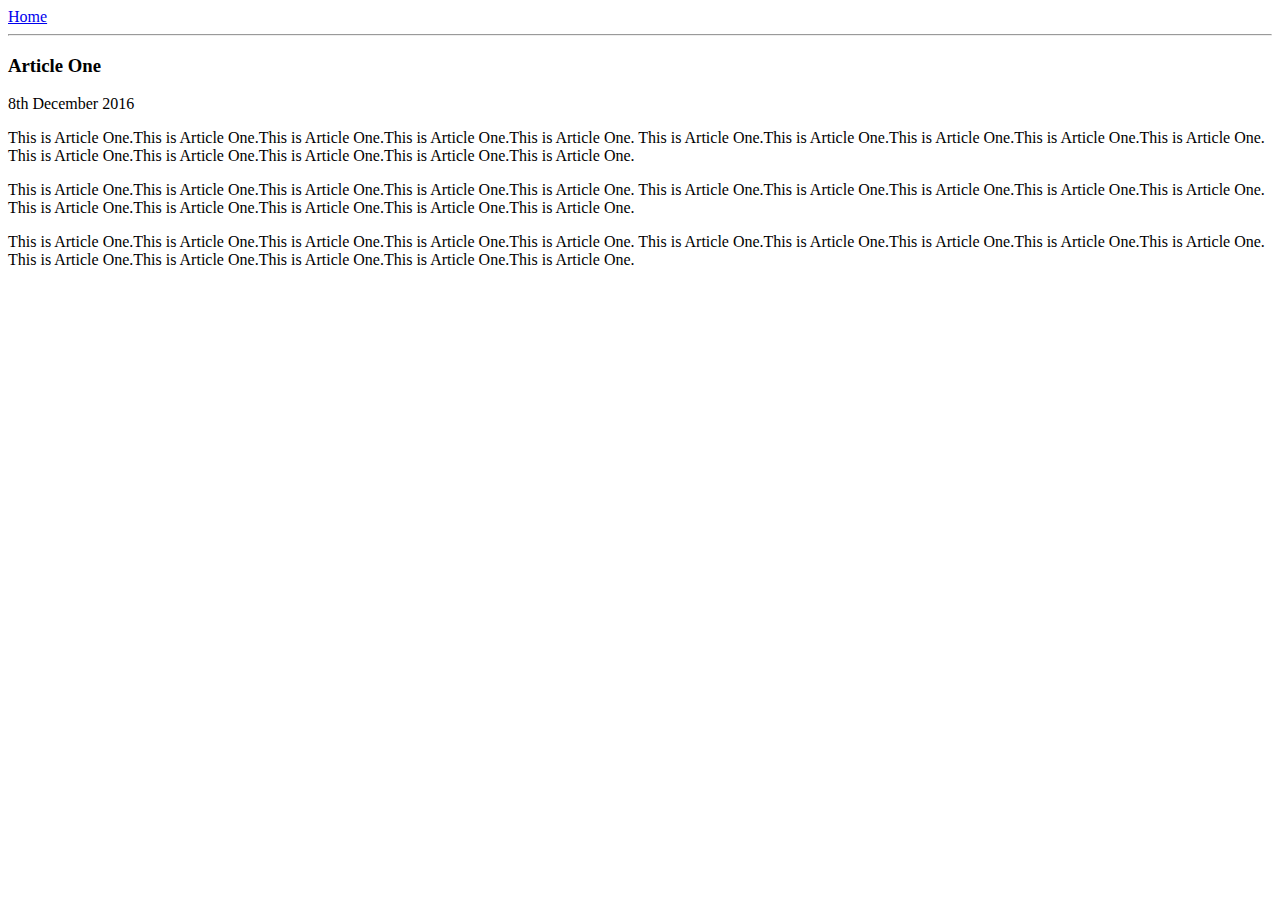
==== ui/article-one.html @ 4b9718fb "[imad-console] Updates ui/article-one.html" ====
<html>
    <head>
        <title>Rvinder</title>
    </head>
    <body>
        <div>
            <a href='/'>Home</a>
        </div>
        <hr/>
        <div>
            <h3>Article One</h3>
        </div>
        <div>
            8th December 2016
        </div>
        <div>
            <p>
                This is Article One.This is Article One.This is Article One.This is Article One.This is Article One.
                This is Article One.This is Article One.This is Article One.This is Article One.This is Article One.
                This is Article One.This is Article One.This is Article One.This is Article One.This is Article One.
            </p>
            <p>
                This is Article One.This is Article One.This is Article One.This is Article One.This is Article One.
                This is Article One.This is Article One.This is Article One.This is Article One.This is Article One.
                This is Article One.This is Article One.This is Article One.This is Article One.This is Article One.
            </p>
            <p>
                This is Article One.This is Article One.This is Article One.This is Article One.This is Article One.
                This is Article One.This is Article One.This is Article One.This is Article One.This is Article One.
                This is Article One.This is Article One.This is Article One.This is Article One.This is Article One.
            </p>
        </div>
    </body>
</html>
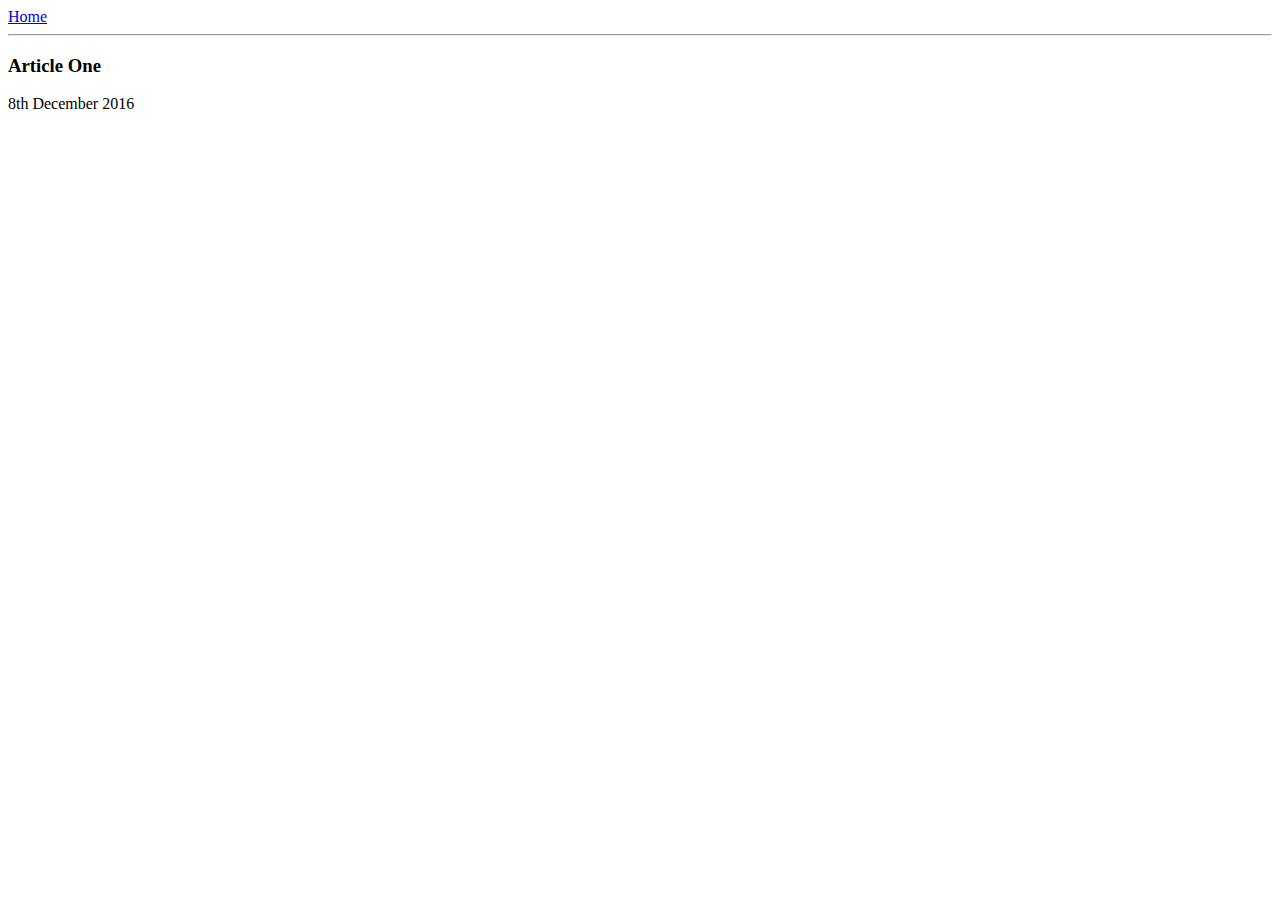
==== commit 3a22fd8c: "[imad-console] Updates ui/article-one.html" ====
--- a/ui/article-one.html
+++ b/ui/article-one.html
@@ -1,34 +1,24 @@
 <html>
     <head>
-        <title>Rvinder</title>
+        <title>Ravinder</title>
+        <meta name="viewport" content="width-device-width, intial-scale=1"/>
+        <link href="/ui/style.css" rel="stylesheet" />
     </head>
     <body>
-        <div>
-            <a href='/'>Home</a>
-        </div>
-        <hr/>
-        <div>
-            <h3>Article One</h3>
-        </div>
-        <div>
-            8th December 2016
-        </div>
-        <div>
-            <p>
-                This is Article One.This is Article One.This is Article One.This is Article One.This is Article One.
-                This is Article One.This is Article One.This is Article One.This is Article One.This is Article One.
-                This is Article One.This is Article One.This is Article One.This is Article One.This is Article One.
-            </p>
-            <p>
-                This is Article One.This is Article One.This is Article One.This is Article One.This is Article One.
-                This is Article One.This is Article One.This is Article One.This is Article One.This is Article One.
-                This is Article One.This is Article One.This is Article One.This is Article One.This is Article One.
-            </p>
-            <p>
-                This is Article One.This is Article One.This is Article One.This is Article One.This is Article One.
-                This is Article One.This is Article One.This is Article One.This is Article One.This is Article One.
-                This is Article One.This is Article One.This is Article One.This is Article One.This is Article One.
-            </p>
+        <div class="container">
+            <div>
+                <a href='/'>Home</a>
+            </div>
+            <hr/>
+            <div>
+                <h3>Article One</h3>
+            </div>
+            <div>
+                8th December 2016
+            </div>
+            <div>
+                
+            </div>
         </div>
     </body>
 </html>
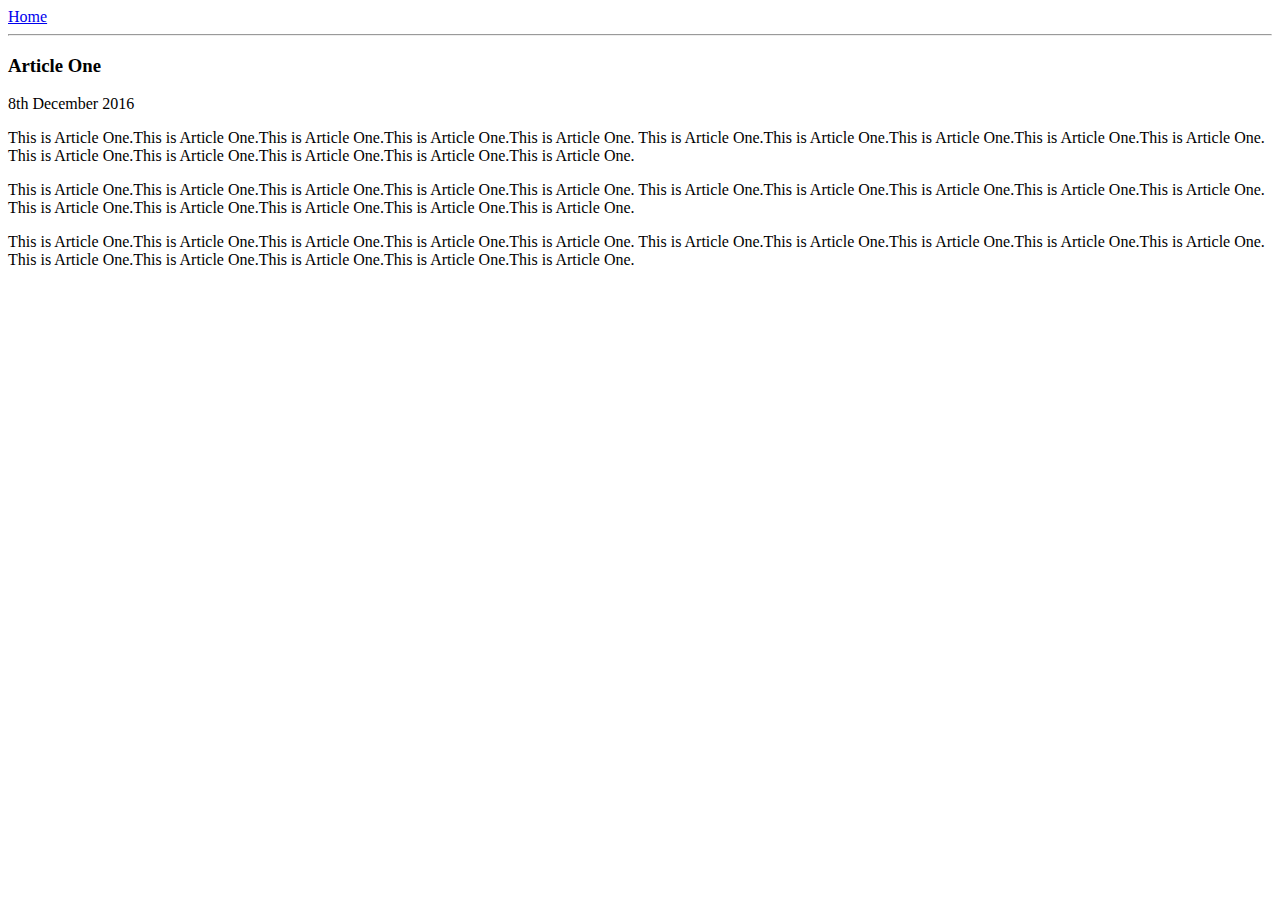
==== commit 3ab546fc: "[imad-console] Updates ui/article-one.html" ====
--- a/ui/article-one.html
+++ b/ui/article-one.html
@@ -17,7 +17,21 @@
                 8th December 2016
             </div>
             <div>
-                
+                <p>
+                This is Article One.This is Article One.This is Article One.This is Article One.This is Article One.
+                This is Article One.This is Article One.This is Article One.This is Article One.This is Article One.
+                This is Article One.This is Article One.This is Article One.This is Article One.This is Article One.
+                </p>
+                <p>
+                This is Article One.This is Article One.This is Article One.This is Article One.This is Article One.
+                This is Article One.This is Article One.This is Article One.This is Article One.This is Article One.
+                This is Article One.This is Article One.This is Article One.This is Article One.This is Article One.
+                </p> 
+                <p>
+                This is Article One.This is Article One.This is Article One.This is Article One.This is Article One.
+                This is Article One.This is Article One.This is Article One.This is Article One.This is Article One.
+                This is Article One.This is Article One.This is Article One.This is Article One.This is Article One.
+                </p>
             </div>
         </div>
     </body>
